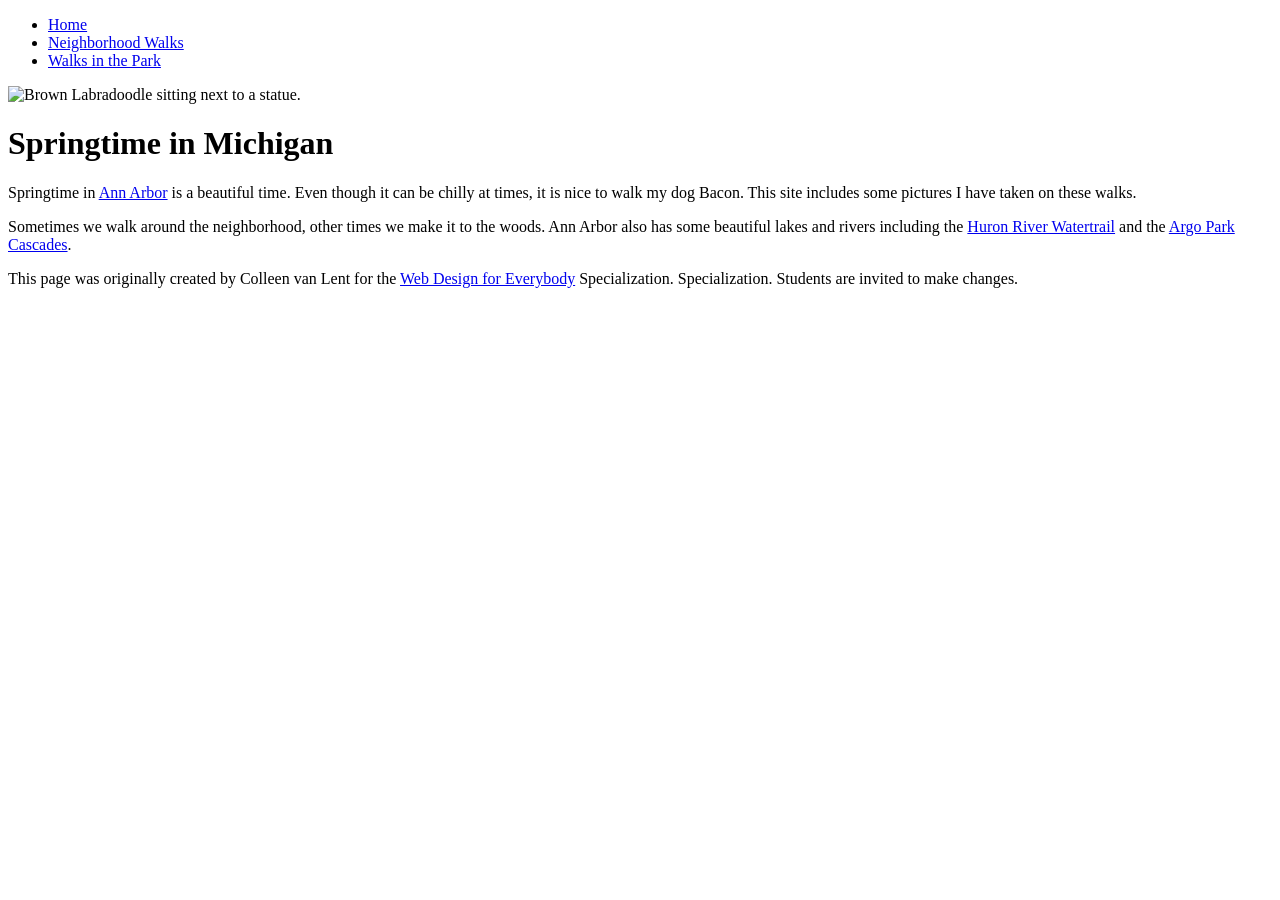
==== docs/index.html @ 4660c974 "Create index.html" ====
<!DOCTYPE html>
<html lang="en">

<head>
  <meta charset="utf-8">
  <meta name="viewport" content="width=device-width">
  <title>Springtime In Michigan</title>
  <!-- You will need to link to the CSS file -->
  <link rel="stylesheet" href="css/style.css">
</head>

<body>
  <header>
    <nav>
      <ul>
        <li><a href="index.html">Home</a></li>
        <li><a href="neighborhood.html">Neighborhood Walks</a></li>
        <li><a href="parks.html">Walks in the Park</a></li>
      </ul>
    </nav>
    <img src="images/BaconGallupPark.jpg" width="200" alt="Brown Labradoodle sitting next to a statue.">
    <h1>Springtime in Michigan</h1>
  </header>
  <main>
    <p>Springtime in <a href="https://www.michigan.org/city/ann-arbor">Ann Arbor</a> is a beautiful time. Even though
      it can be chilly at times, it is nice to walk my dog Bacon. This site includes some pictures I have taken on
      these walks. </p>

    <p>Sometimes we walk around the neighborhood, other times we make it to the woods. Ann Arbor also has some
      beautiful lakes and rivers including the <a
        href="https://www.annarbor.org/things-to-do/recreation-outdoors/huron-river/">Huron River Watertrail</a> and
      the <a href="https://www.a2gov.org/departments/Parks-Recreation/parks-places/argo/pages/default.aspx">Argo Park
        Cascades</a>.</p>

  </main>
  <footer>
    <p>This page was originally created by Colleen van Lent for the <a
        href="https://www.coursera.org/specializations/web-design"> Web Design for Everybody</a> Specialization.
      Specialization. Students are invited to make changes.</p>
  </footer>

</body>

</html>
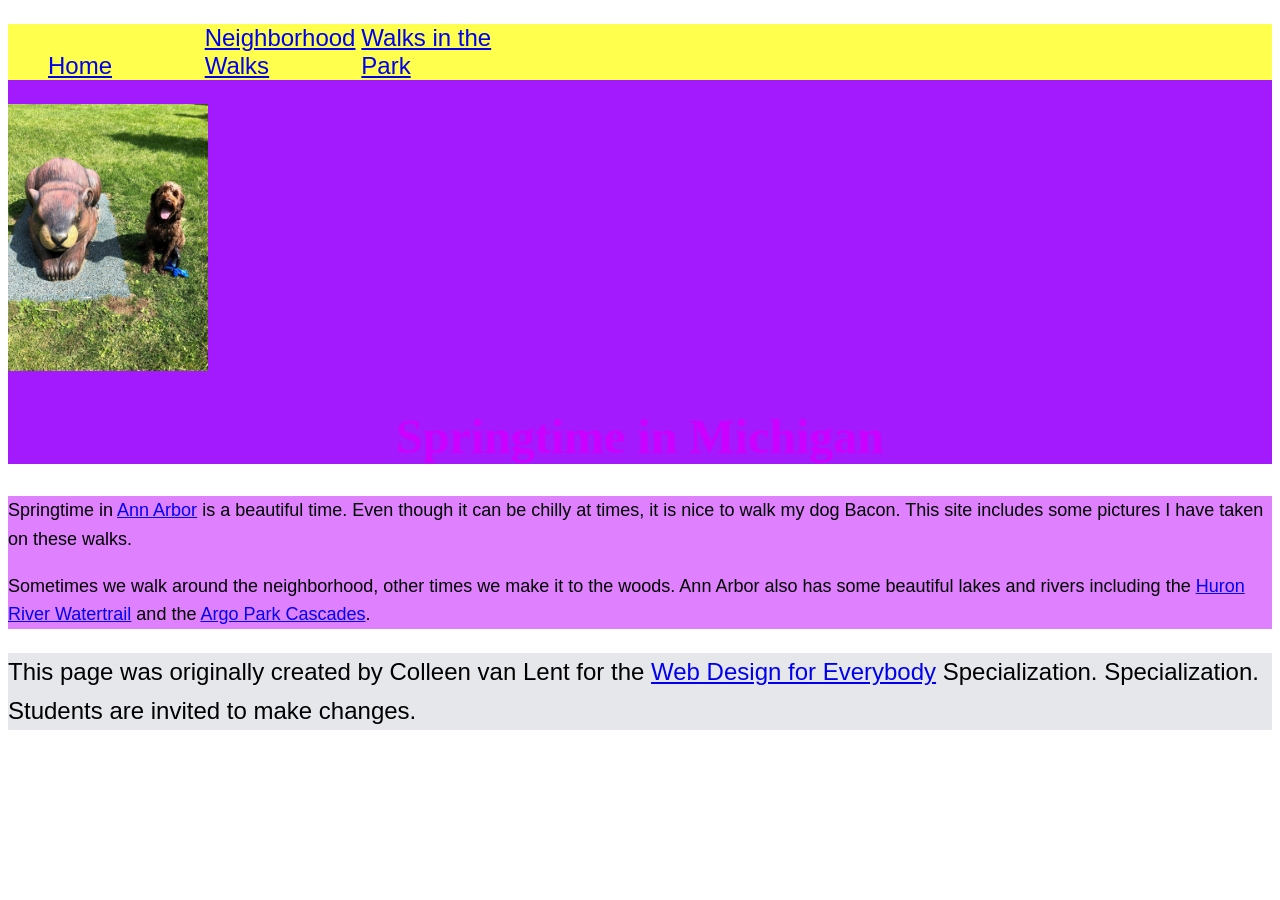
==== commit dac582e1: "Update index.html" ====
--- a/docs/index.html
+++ b/docs/index.html
@@ -6,7 +6,7 @@
   <meta name="viewport" content="width=device-width">
   <title>Springtime In Michigan</title>
   <!-- You will need to link to the CSS file -->
-  <link rel="stylesheet" href="css/style.css">
+<link rel="stylesheet" href="css/style.css?v=2">
 </head>
 
 <body>
--- a/docs/css/style.css
+++ b/docs/css/style.css
@@ -0,0 +1,37 @@
+
+body {
+    font-family: 'Segoe UI', Tahoma, Geneva, Verdana, sans-serif;
+    font-size: 150%;
+}
+
+header {
+    background-color: #a31aff;
+}
+
+nav {
+    background-color: #ffff4d;
+}
+
+main {
+    background-color: #df80ff;
+    font-size: 18px;
+}
+
+footer {
+    background-color: #e5e7eb;
+}
+
+li {
+    display: inline-block;
+    width: 150px;
+}
+
+h1 {
+    text-align: center;
+    font-family: Georgia, serif;
+    color: #cc00ff;
+}
+
+p {
+    line-height: 1.6;
+}
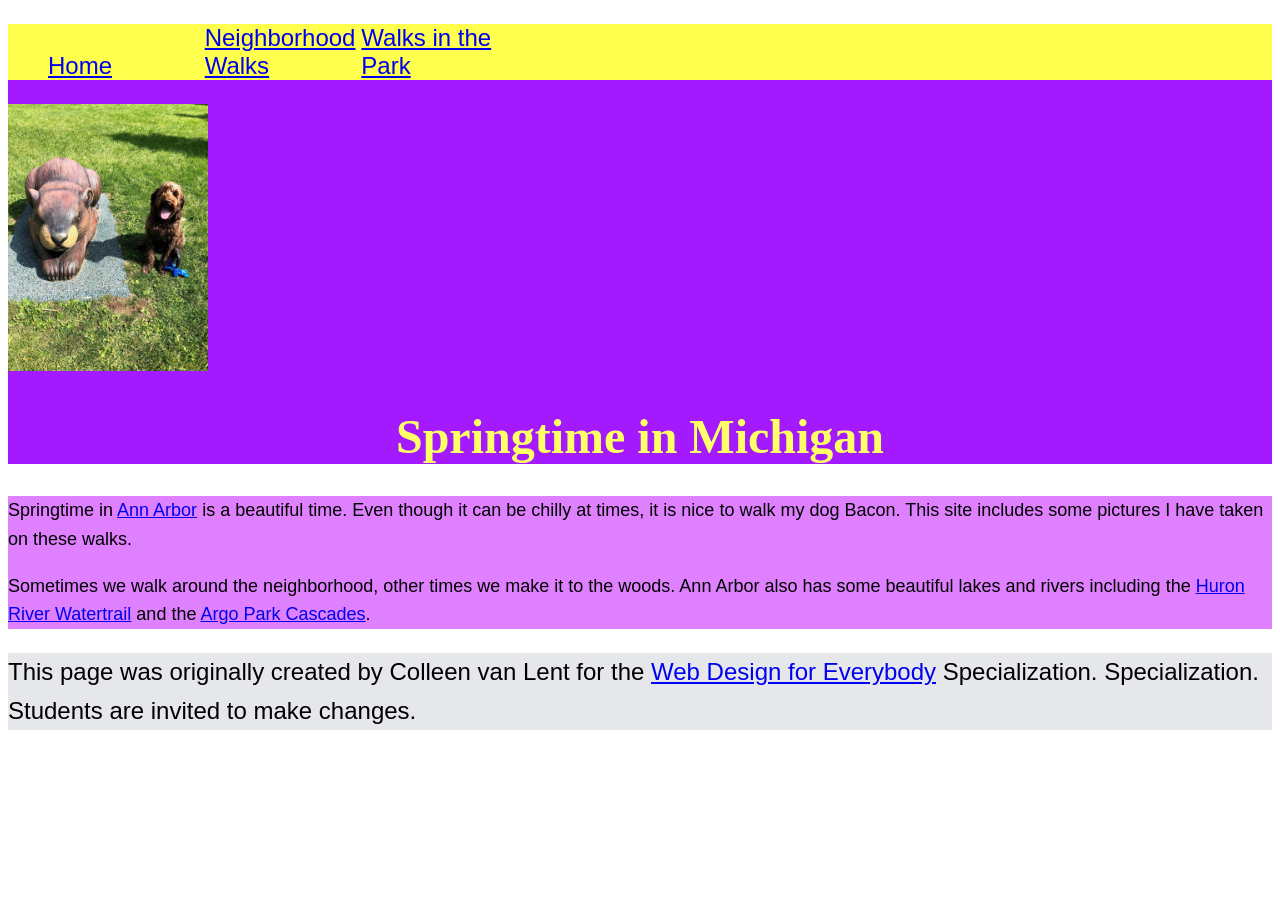
==== commit 5715caf6: "Update index.html" ====
--- a/docs/index.html
+++ b/docs/index.html
@@ -6,7 +6,7 @@
   <meta name="viewport" content="width=device-width">
   <title>Springtime In Michigan</title>
   <!-- You will need to link to the CSS file -->
-<link rel="stylesheet" href="css/style.css?v=2">
+<link rel="stylesheet" href="css/style.css?">
 </head>
 
 <body>
--- a/docs/css/style.css
+++ b/docs/css/style.css
@@ -29,7 +29,7 @@
 h1 {
     text-align: center;
     font-family: Georgia, serif;
-    color: #cc00ff;
+    color: #ffff66;
 }
 
 p {
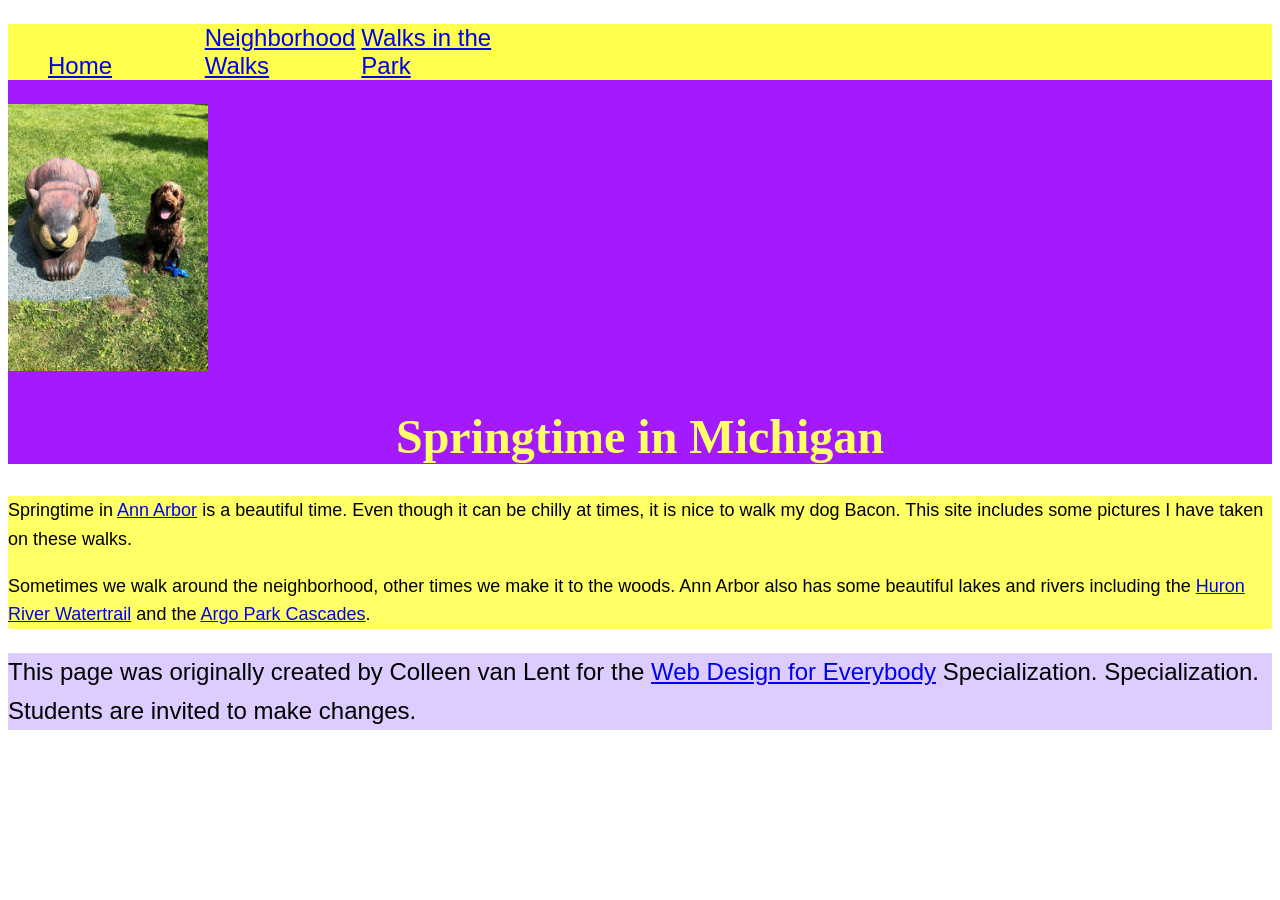
==== commit a78cd217: "Update index.html" ====
--- a/docs/index.html
+++ b/docs/index.html
@@ -6,7 +6,7 @@
   <meta name="viewport" content="width=device-width">
   <title>Springtime In Michigan</title>
   <!-- You will need to link to the CSS file -->
-<link rel="stylesheet" href="css/style.css?">
+<link rel="stylesheet" href="css/style.css">
 </head>
 
 <body>
--- a/docs/css/style.css
+++ b/docs/css/style.css
@@ -13,12 +13,12 @@
 }
 
 main {
-    background-color: #df80ff;
+    background-color: #ffff66;
     font-size: 18px;
 }
 
 footer {
-    background-color: #e5e7eb;
+    background-color:#ddccff;
 }
 
 li {
